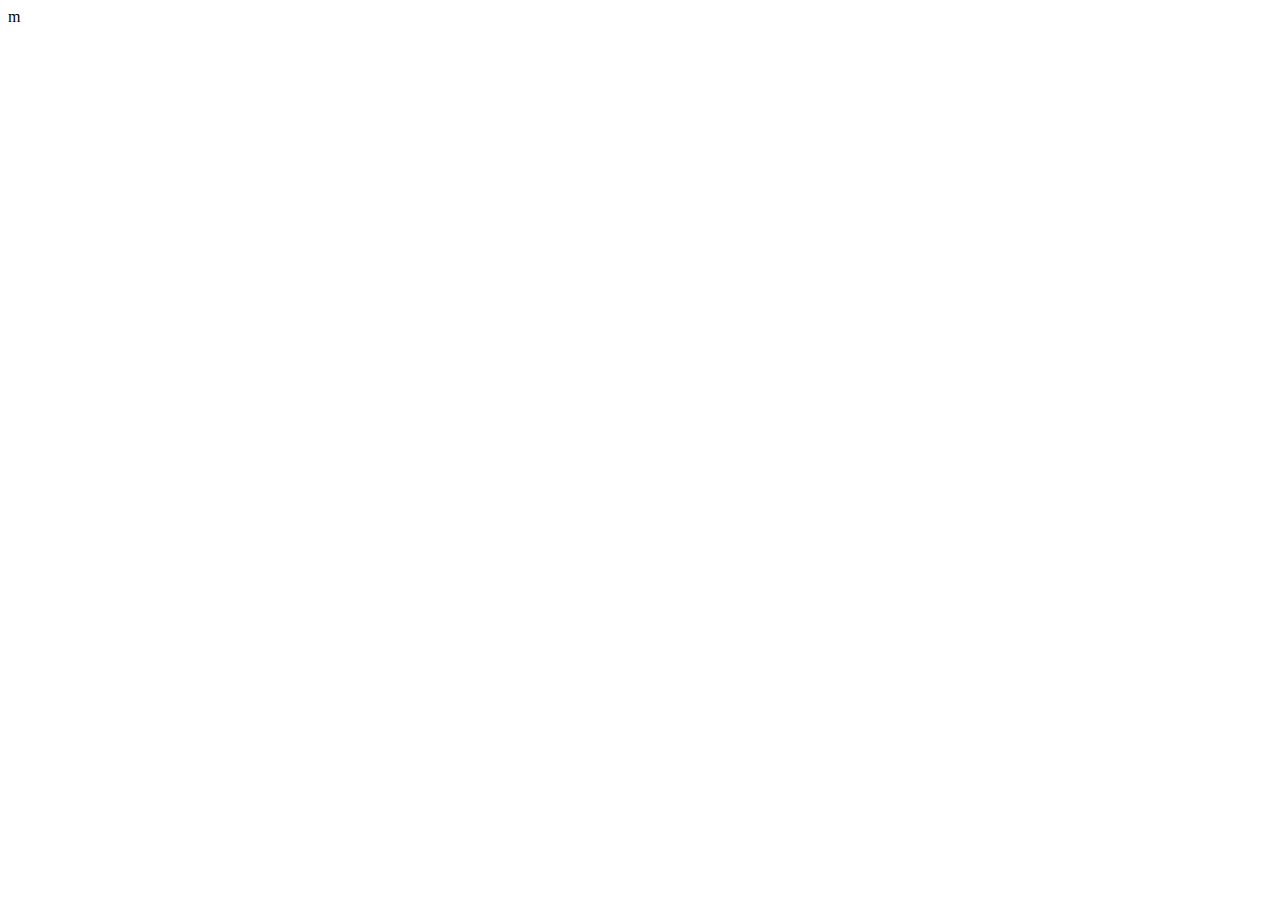
==== html/practica1.html @ d534ce59 "Salvando cambios html" ====
<!DOCTYPE html>
<html lang="en">
<head>
    <meta charset="UTF-8">
    <meta http-equiv="X-UA-Compatible" content="IE=edge">
    <meta name="viewport" content="width=device-width, initial-scale=1.0">
    <title>Document</title>
</head>
<body>
    
</body>
</html>m
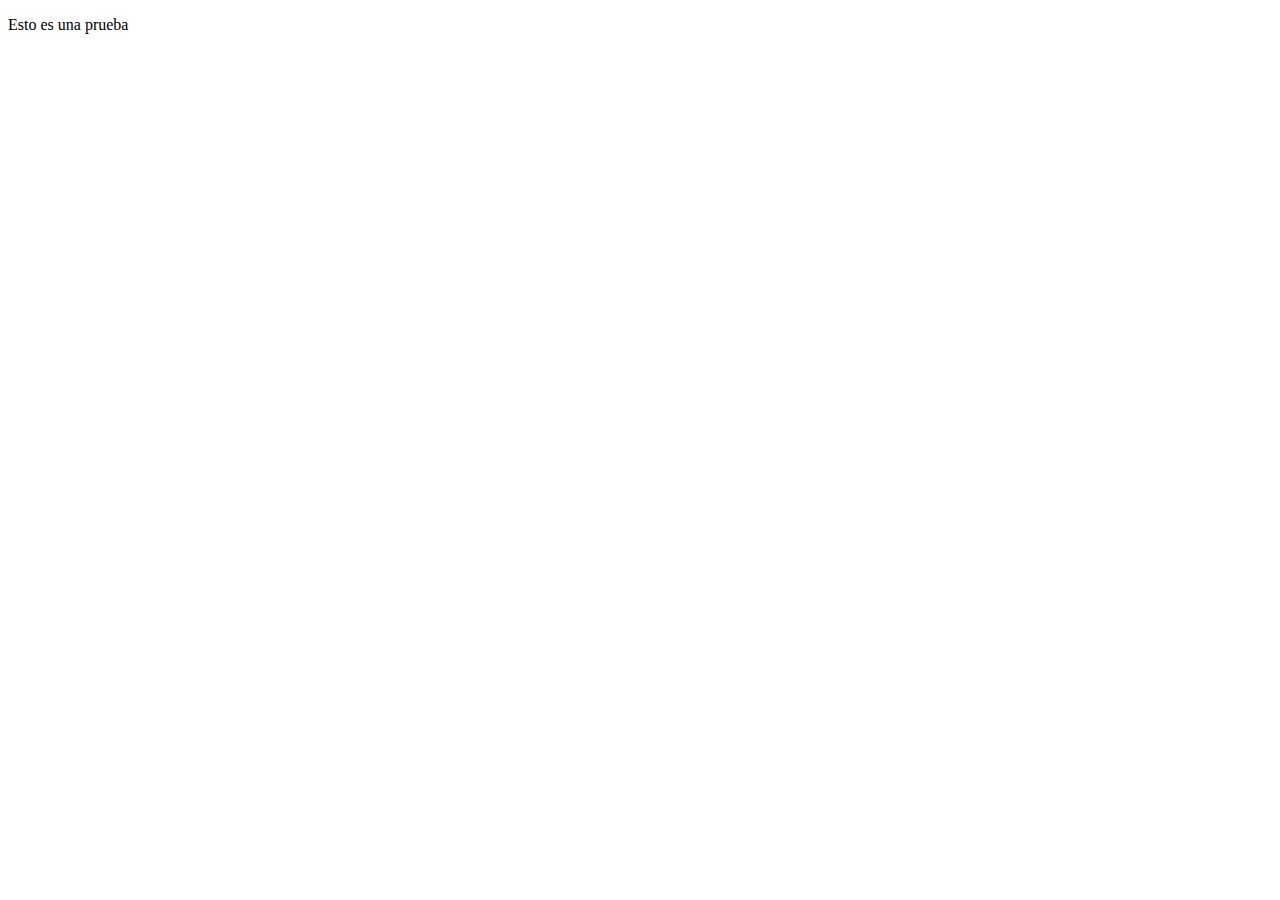
==== commit a6ec5f6a: "Esto es solo un commit de prueba" ====
--- a/html/practica1.html
+++ b/html/practica1.html
@@ -3,10 +3,10 @@
 <head>
     <meta charset="UTF-8">
     <meta http-equiv="X-UA-Compatible" content="IE=edge">
-    <meta name="viewport" content="width=device-width, initial-scale=1.0">
+    <meta name="viewport" content="width=j, initial-scale=1.0">
     <title>Document</title>
 </head>
 <body>
-    
+    <p>Esto es una prueba</p>
 </body>
-</html>m+</html>